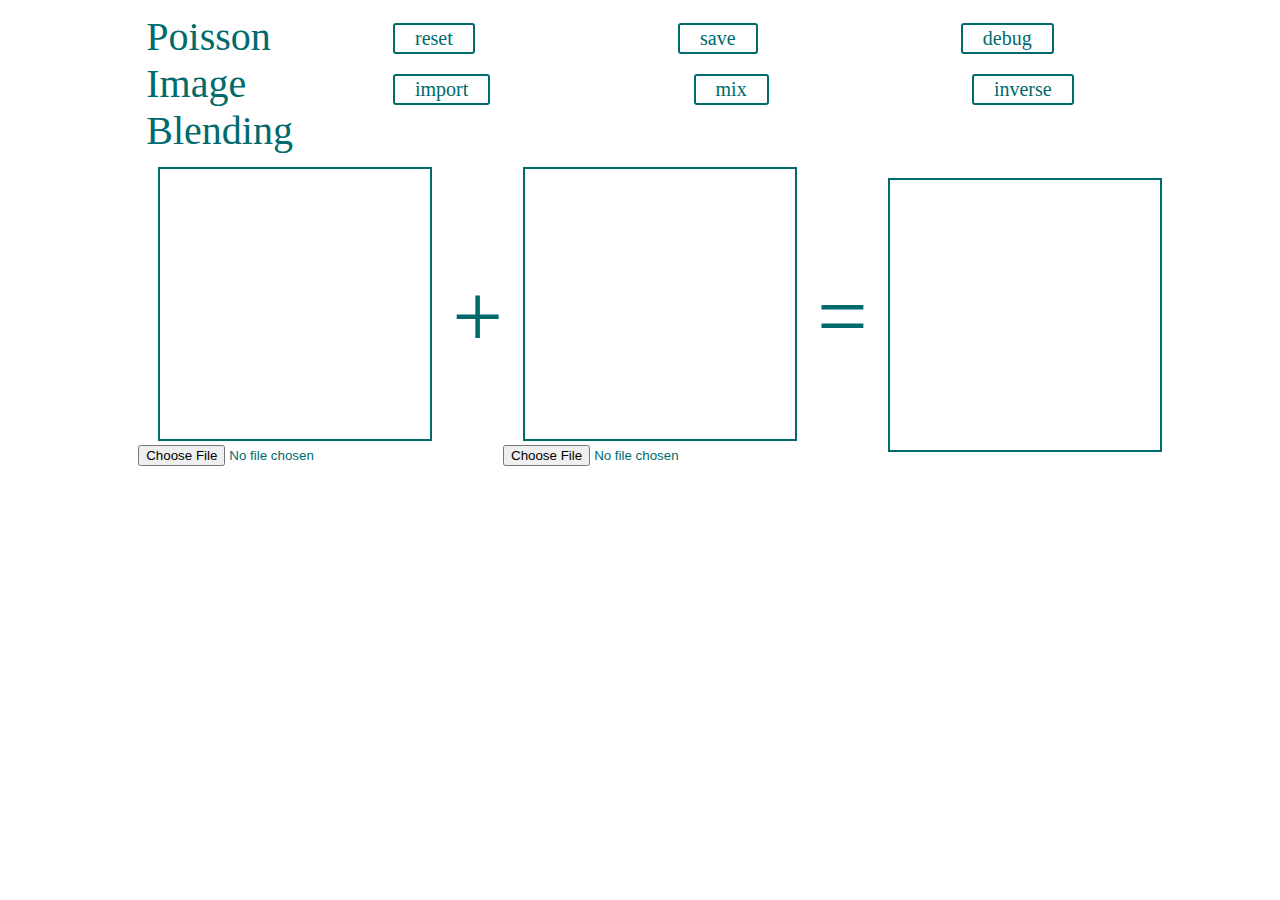
==== docs/index.html @ 66161572 "add docs folder for git-pages#" ====
<!DOCTYPE html>
<html lang="ja">

<head>
    <meta charset="utf8">
    <!-- <meta name="viewport" content="width=device-width,initial-scale=1.0"> -->
    <title>PoissonEdit</title>
    <link rel="stylesheet" href="stylish.css">
</head>

<body>
    <nav>
        <ul class="navi">
            <li id="title">
                Poisson<br> Image<br> Blending
            </li>
            <div id="buttons">
                <li><a class="button" id="reset" onclick="reset()">reset</a></li>
                <li><a class="button" id="save" onclick="save()" download="download.png">save</a></li>
                <li><a class="button" id="debug" onclick="debug()">debug</a></li><br>
                <li><a class="button" onclick="poissonImporting(1)">import</a></li>
                <li><a class="button" onclick="poissonImporting(0)">mix</a></li>
                <li><a class="button" onclick="inverseRGB()">inverse</a></li>
            </div>
        </ul>
    </nav>

    <ul class="main">
        <li>
            <canvas id="src" width="270" height="270" style="border:2px solid"></canvas><br>
            <input type="file" name="dest_file" id="dest_file">
        </li>
        <li>
            <div id="plus">+</div>
        </li>
        <li>
            <canvas id="blend" width="270" height="270" style="border:2px solid"></canvas><br>
            <input type="file" name="src_file" id="src_file">
        </li>
        <li>
            <div id="equal">=</div>
        </li>
        <li>
            <canvas id="result" width="270" height="270" style="border:2px solid"></canvas>
        </li>
    </ul>


    <script type="text/javascript" src="http://ajax.googleapis.com/ajax/libs/jquery/1.8.2/jquery.min.js"></script>
    <script src="http://hammerjs.github.io/dist/hammer.js"></script>
    <script src="hammer_js/jquery.hammer.js"></script>
    <script type="text/javascript">
        $(function() {
            var agent = navigator.userAgent;
            if (agent.search(/iPhone/) != -1 || agent.search(/iPad/) != -1 || agent.search(/iPod/) != -1 || agent.search(/Android/) != -1) {
                // mobile
                $.ajax({
                    url: 'main_mobile.js',
                    dataType: 'script',
                    cache: false
                });
            } else {
                // pc
                $.ajax({
                    url: 'main_pc.js',
                    dataType: 'script',
                    cache: false
                });
            }
        });
    </script>
</body>

</html>
---- docs/stylish.css ----
body {
    color: #006A6D;
    background: #FFFFFF;
    font-family: 'Merriweather', serif;
    font-size: 13px;
    -webkit-user-select: none;
}

.navi {
    /* width: 100%; */
    display: flex;
    justify-content: center;
}

#title {
    color: #006A6D;
    font-family: 'Yu Gothic';
    font-size: 40px;
}

#buttons {
    position: relative;
    /* top: 70px; */
}

a {
    text-decoration: none;
}

li {
    display: inline-block;
}

ul.main {
    display: flex;
    justify-content: center;
    align-items: center;
}

canvas {
    /* position: relative; */
    /* top: 50px; */
    margin: 0px 20px;
}

#plus,
#equal {
    font-size: 90px;
    font-family: 'Yu Gothic';
    color: #006A6D;

    /* position: relative; */
    /* bottom: 50px; */
}


.button {
    display: inline-block;
    font-size: 20px;
    font-family: 'Yu Gothic';

    /* color: #020200; */
    /* background: #d4dbba; */
    border: solid 2px #006A6D;
    border-radius: 3px;


    cursor: pointer;
}

/* pc */
@media screen and (min-width: 1120px) {
    .button {
        padding: 2px 20px;
        margin: 10px 100px;
    }
}

/* mobile */
@media screen and (max-width: 1120px) {
    .button {
        padding: 2px 20px;
        margin: 10px 50px;
    }
}


/* .button#reset{
    background: #c6c5be;
}

.button#save{
    background: #adc4db;
}

.button#debug{
    background: #C7CD51;
}
*/

.button:active {
    color: #ffffff;
    background: #636864;
}


/* #footer {
    position: absolute;
    bottom: 0;
    width: 100%;
    height: 10%;
    margin: 5px 0;

    color: inherit;
    border-top: 1px solid #aaa;
} */
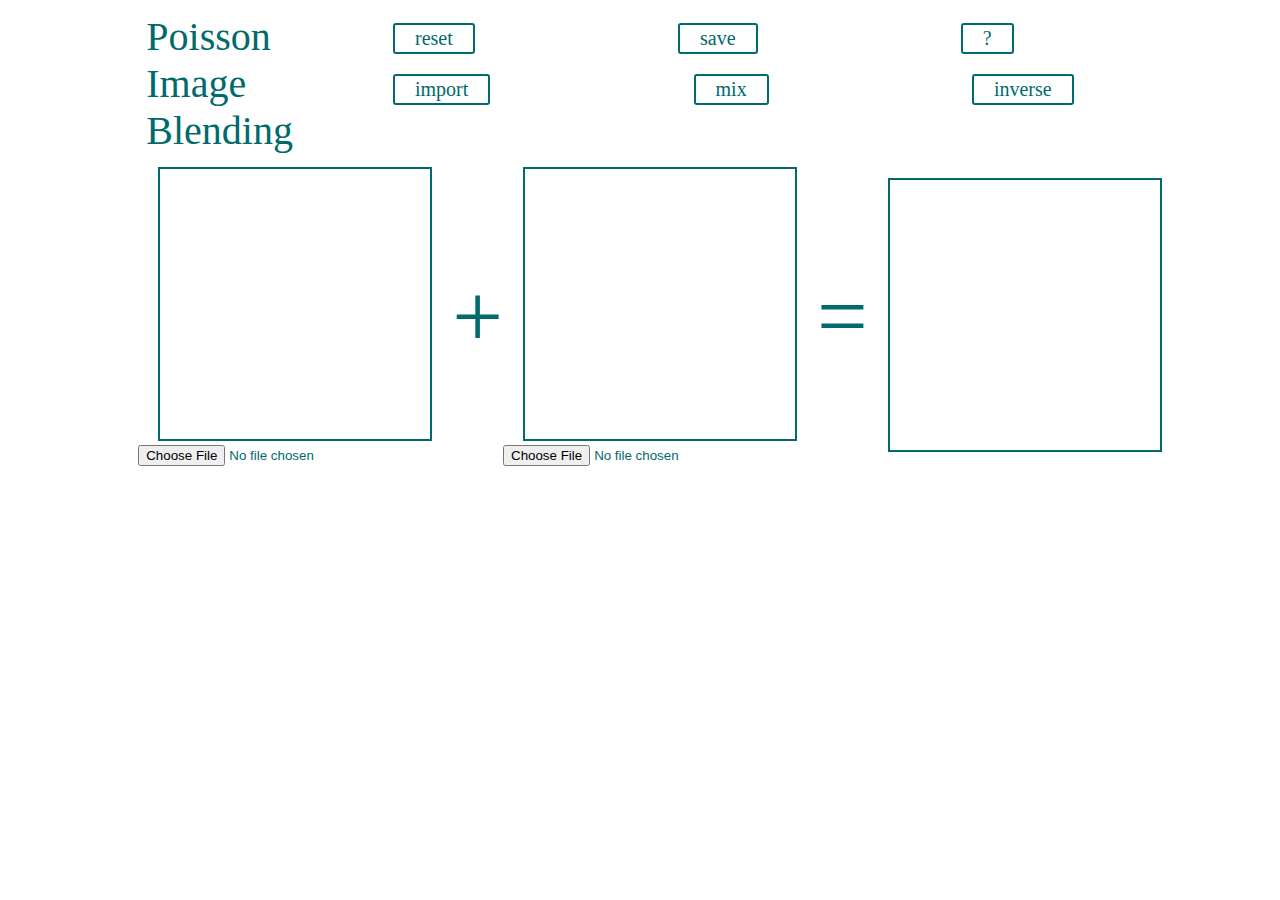
==== commit 6c40e343: "add help" ====
--- a/docs/index.html
+++ b/docs/index.html
@@ -5,65 +5,111 @@
     <meta charset="utf8">
     <!-- <meta name="viewport" content="width=device-width,initial-scale=1.0"> -->
     <title>PoissonEdit</title>
+    <link rel="stylesheet" href="tingle.min.css">
     <link rel="stylesheet" href="stylish.css">
 </head>
 
+
 <body>
-    <nav>
-        <ul class="navi">
-            <li id="title">
-                Poisson<br> Image<br> Blending
+    <div id="container" , class="tingle-content-wrapper">
+        <nav>
+            <ul class="navi">
+                <li id="title">
+                    Poisson<br> Image<br> Blending
+                </li>
+                <div id="buttons">
+                    <li><a class="button" id="reset" onclick="reset()">reset</a></li>
+                    <li><a class="button" id="save" onclick="save()" download="download.png">save</a></li>
+                    <li><a class="button" id="help" onclick="modal.open()">?</a></li><br>
+                    <li><a class="button" onclick="poissonImporting(0)">import</a></li>
+                    <li><a class="button" onclick="poissonImporting(1)">mix</a></li>
+                    <li><a class="button" onclick="inverseRGB()">inverse</a></li>
+                </div>
+            </ul>
+        </nav>
+
+        <ul class="main">
+            <li>
+                <canvas id="dest" width="270" height="270" style="border:2px solid"></canvas><br>
+                <input type="file" name="dest_file" id="dest_file">
             </li>
-            <div id="buttons">
-                <li><a class="button" id="reset" onclick="reset()">reset</a></li>
-                <li><a class="button" id="save" onclick="save()" download="download.png">save</a></li>
-                <li><a class="button" id="debug" onclick="debug()">debug</a></li><br>
-                <li><a class="button" onclick="poissonImporting(1)">import</a></li>
-                <li><a class="button" onclick="poissonImporting(0)">mix</a></li>
-                <li><a class="button" onclick="inverseRGB()">inverse</a></li>
-            </div>
+            <li>
+                <div id="plus">+</div>
+            </li>
+            <li>
+                <canvas id="src" width="270" height="270" style="border:2px solid"></canvas><br>
+                <input type="file" name="src_file" id="src_file">
+            </li>
+            <li>
+                <div id="equal">=</div>
+            </li>
+            <li>
+                <canvas id="result" width="270" height="270" style="border:2px solid"></canvas>
+            </li>
         </ul>
-    </nav>
+    </div>
 
-    <ul class="main">
-        <li>
-            <canvas id="src" width="270" height="270" style="border:2px solid"></canvas><br>
-            <input type="file" name="dest_file" id="dest_file">
-        </li>
-        <li>
-            <div id="plus">+</div>
-        </li>
-        <li>
-            <canvas id="blend" width="270" height="270" style="border:2px solid"></canvas><br>
-            <input type="file" name="src_file" id="src_file">
-        </li>
-        <li>
-            <div id="equal">=</div>
-        </li>
-        <li>
-            <canvas id="result" width="270" height="270" style="border:2px solid"></canvas>
-        </li>
-    </ul>
+    <!-- help content -->
+    <div hidden id="help_content">
+        <h1>How to play</h1>
+        <ol>
+            <li>
+                <h3>Select two images.</h3>
+                <ul>
+                    <li>left: a base image</li>
+                    <li>middle: an image mixed with a base image (left image)</li>
+                    <li>right: a blended result image</li>
+                </ul>
+                <img src="img/help1.png" ,alt=help1>
+            </li>
+            <li>
+                <h3>On the middle image, select blended area (colored with light blue).</h3>
+                <img src="img/help2.png" ,alt=help2>
+            </li>
+            <li>
+                <h3>Double Click on the middle, then selected area will appear in the right image. You can adjust its position by dragging.</h3>
+                <img src="img/help3.png" ,alt=help3>
+            </li>
+            <li>
+                <h3>Finally, blend the images.</h3>
+                <ul>
+                    <li>import: suited for images like faces etc.</li>
+                    <li>mix: suited for non-edge images like sky, characters etc.</li>
+                </ul>
+                <img src="img/help4.png" ,alt=help4>
+            </li>
+        </ol>
+        <h3>Buttons</h3>
+        <div style="display:inline-block; padding: 10px; margin-bottom: 10px; border: 1px solid #333333; border-radius: 10px;">
+            Note: Reload pages to change images.
+        </div>
+        <ul>
+            <li>reset: Reset selected area (not clear canvases).</li>
+            <li>save: Save a result image (right canvas).</li>
+        </ul>
+        <img src="img/help5.png" ,alt=help4>
+    </div>
 
-
-    <script type="text/javascript" src="http://ajax.googleapis.com/ajax/libs/jquery/1.8.2/jquery.min.js"></script>
-    <script src="http://hammerjs.github.io/dist/hammer.js"></script>
-    <script src="hammer_js/jquery.hammer.js"></script>
+    <script type="text/javascript" src="https://ajax.googleapis.com/ajax/libs/jquery/1.8.2/jquery.min.js"></script>
+    <script src="https://hammerjs.github.io/dist/hammer.js"></script>
+    <script src="jquery.hammer.js"></script>
+    <script src="tingle.min.js"></script>
+    <script src="help.js"></script>
     <script type="text/javascript">
         $(function() {
             var agent = navigator.userAgent;
             if (agent.search(/iPhone/) != -1 || agent.search(/iPad/) != -1 || agent.search(/iPod/) != -1 || agent.search(/Android/) != -1) {
                 // mobile
                 $.ajax({
-                    url: 'main_mobile.js',
-                    dataType: 'script',
+                    url: "main_mobile.js",
+                    dataType: "script",
                     cache: false
                 });
             } else {
                 // pc
                 $.ajax({
-                    url: 'main_pc.js',
-                    dataType: 'script',
+                    url: "main_pc.js",
+                    dataType: "script",
                     cache: false
                 });
             }
--- a/docs/tingle.min.css
+++ b/docs/tingle.min.css
@@ -0,0 +1 @@
+.tingle-modal *{box-sizing:border-box}.tingle-modal{position:fixed;top:0;right:0;bottom:0;left:0;z-index:1000;display:-webkit-box;display:-ms-flexbox;display:flex;visibility:hidden;-webkit-box-orient:vertical;-webkit-box-direction:normal;-ms-flex-direction:column;flex-direction:column;-webkit-box-align:center;-ms-flex-align:center;align-items:center;overflow:hidden;-webkit-overflow-scrolling:touch;background:rgba(0,0,0,.8);opacity:0;cursor:pointer;-webkit-transition:-webkit-transform .2s ease;transition:-webkit-transform .2s ease;transition:transform .2s ease;transition:transform .2s ease,-webkit-transform .2s ease}.tingle-modal--noClose .tingle-modal__close,.tingle-modal__closeLabel{display:none}.tingle-modal--confirm .tingle-modal-box{text-align:center}.tingle-modal--noOverlayClose{cursor:default}.tingle-modal__close{position:fixed;top:10px;right:28px;z-index:1000;padding:0;width:5rem;height:5rem;border:none;background-color:transparent;color:#f0f0f0;font-size:6rem;font-family:monospace;line-height:1;cursor:pointer;-webkit-transition:color .3s ease;transition:color .3s ease}.tingle-modal__close:hover{color:#fff}.tingle-modal-box{position:relative;-ms-flex-negative:0;flex-shrink:0;margin-top:auto;margin-bottom:auto;width:60%;border-radius:4px;background:#fff;opacity:1;cursor:auto;-webkit-transition:-webkit-transform .3s cubic-bezier(.175,.885,.32,1.275);transition:-webkit-transform .3s cubic-bezier(.175,.885,.32,1.275);transition:transform .3s cubic-bezier(.175,.885,.32,1.275);transition:transform .3s cubic-bezier(.175,.885,.32,1.275),-webkit-transform .3s cubic-bezier(.175,.885,.32,1.275);-webkit-transform:scale(.8);-ms-transform:scale(.8);transform:scale(.8)}.tingle-modal-box__content{padding:3rem}.tingle-modal-box__footer{padding:1.5rem 2rem;width:auto;border-bottom-right-radius:4px;border-bottom-left-radius:4px;background-color:#f5f5f5;cursor:auto}.tingle-modal-box__footer::after{display:table;clear:both;content:""}.tingle-modal-box__footer--sticky{position:fixed;bottom:-200px;z-index:10001;opacity:1;-webkit-transition:bottom .3s ease-in-out .3s;transition:bottom .3s ease-in-out .3s}.tingle-enabled{position:fixed;overflow:hidden;left:0;right:0}.tingle-modal--visible .tingle-modal-box__footer{bottom:0}.tingle-enabled .tingle-content-wrapper{-webkit-filter:blur(8px);filter:blur(8px)}.tingle-modal--visible{visibility:visible;opacity:1}.tingle-modal--visible .tingle-modal-box{-webkit-transform:scale(1);-ms-transform:scale(1);transform:scale(1)}.tingle-modal--overflow{overflow-y:scroll;padding-top:8vh}.tingle-btn{display:inline-block;margin:0 .5rem;padding:1rem 2rem;border:none;background-color:grey;box-shadow:none;color:#fff;vertical-align:middle;text-decoration:none;font-size:inherit;font-family:inherit;line-height:normal;cursor:pointer;-webkit-transition:background-color .4s ease;transition:background-color .4s ease}.tingle-btn--primary{background-color:#3498db}.tingle-btn--danger{background-color:#e74c3c}.tingle-btn--default{background-color:#34495e}.tingle-btn--pull-left{float:left}.tingle-btn--pull-right{float:right}@media (max-width :540px){.tingle-modal{top:0;display:block;padding-top:60px;width:100%}.tingle-modal-box{width:auto;border-radius:0}.tingle-modal-box__content{overflow-y:scroll}.tingle-modal--noClose{top:0}.tingle-modal--noOverlayClose{padding-top:0}.tingle-modal-box__footer .tingle-btn{display:block;float:none;margin-bottom:1rem;width:100%}.tingle-modal__close{top:0;right:0;left:0;display:block;width:100%;height:60px;border:none;background-color:#2c3e50;box-shadow:none;color:#fff;line-height:55px}.tingle-modal__closeLabel{display:inline-block;vertical-align:middle;font-size:1.5rem;font-family:-apple-system,BlinkMacSystemFont,"Segoe UI",Roboto,Oxygen,Ubuntu,Cantarell,"Fira Sans","Droid Sans","Helvetica Neue",sans-serif}.tingle-modal__closeIcon{display:inline-block;margin-right:.5rem;vertical-align:middle;font-size:4rem}}@supports ((-webkit-backdrop-filter:blur(12px)) or (backdrop-filter:blur(12px))){.tingle-modal{-webkit-backdrop-filter:blur(20px);backdrop-filter:blur(20px)}@media (max-width :540px){.tingle-modal{-webkit-backdrop-filter:blur(8px);backdrop-filter:blur(8px)}}.tingle-enabled .tingle-content-wrapper{-webkit-filter:none;filter:none}}--- a/docs/stylish.css
+++ b/docs/stylish.css
@@ -27,11 +27,11 @@
     text-decoration: none;
 }
 
-li {
+#container li {
     display: inline-block;
 }
 
-ul.main {
+#container ul.main {
     display: flex;
     justify-content: center;
     align-items: center;
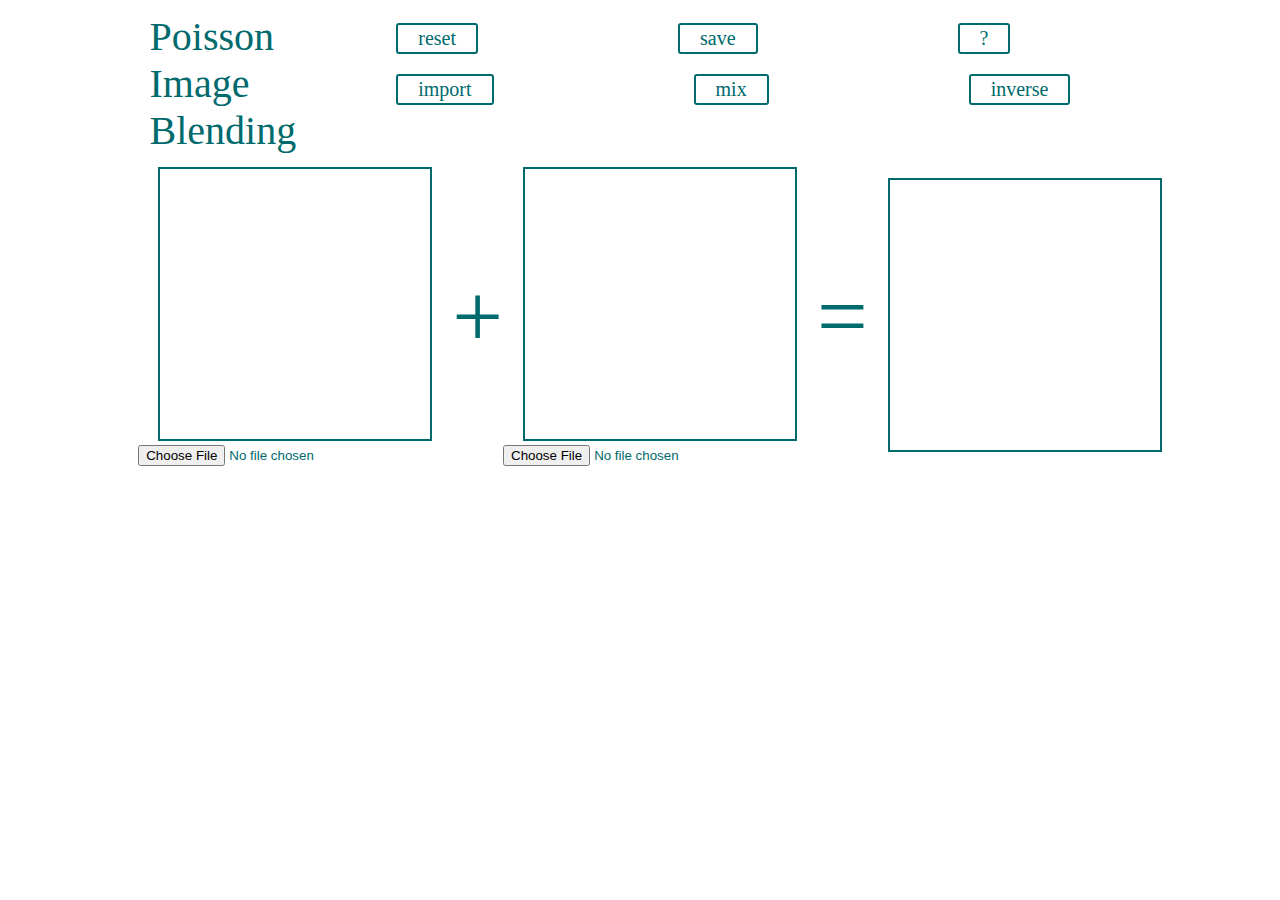
==== commit 887aba13: "add help" ====
--- a/docs/index.html
+++ b/docs/index.html
@@ -1,120 +1 @@
-<!DOCTYPE html>
-<html lang="ja">
-
-<head>
-    <meta charset="utf8">
-    <!-- <meta name="viewport" content="width=device-width,initial-scale=1.0"> -->
-    <title>PoissonEdit</title>
-    <link rel="stylesheet" href="tingle.min.css">
-    <link rel="stylesheet" href="stylish.css">
-</head>
-
-
-<body>
-    <div id="container" , class="tingle-content-wrapper">
-        <nav>
-            <ul class="navi">
-                <li id="title">
-                    Poisson<br> Image<br> Blending
-                </li>
-                <div id="buttons">
-                    <li><a class="button" id="reset" onclick="reset()">reset</a></li>
-                    <li><a class="button" id="save" onclick="save()" download="download.png">save</a></li>
-                    <li><a class="button" id="help" onclick="modal.open()">?</a></li><br>
-                    <li><a class="button" onclick="poissonImporting(0)">import</a></li>
-                    <li><a class="button" onclick="poissonImporting(1)">mix</a></li>
-                    <li><a class="button" onclick="inverseRGB()">inverse</a></li>
-                </div>
-            </ul>
-        </nav>
-
-        <ul class="main">
-            <li>
-                <canvas id="dest" width="270" height="270" style="border:2px solid"></canvas><br>
-                <input type="file" name="dest_file" id="dest_file">
-            </li>
-            <li>
-                <div id="plus">+</div>
-            </li>
-            <li>
-                <canvas id="src" width="270" height="270" style="border:2px solid"></canvas><br>
-                <input type="file" name="src_file" id="src_file">
-            </li>
-            <li>
-                <div id="equal">=</div>
-            </li>
-            <li>
-                <canvas id="result" width="270" height="270" style="border:2px solid"></canvas>
-            </li>
-        </ul>
-    </div>
-
-    <!-- help content -->
-    <div hidden id="help_content">
-        <h1>How to play</h1>
-        <ol>
-            <li>
-                <h3>Select two images.</h3>
-                <ul>
-                    <li>left: a base image</li>
-                    <li>middle: an image mixed with a base image (left image)</li>
-                    <li>right: a blended result image</li>
-                </ul>
-                <img src="img/help1.png" ,alt=help1>
-            </li>
-            <li>
-                <h3>On the middle image, select blended area (colored with light blue).</h3>
-                <img src="img/help2.png" ,alt=help2>
-            </li>
-            <li>
-                <h3>Double Click on the middle, then selected area will appear in the right image. You can adjust its position by dragging.</h3>
-                <img src="img/help3.png" ,alt=help3>
-            </li>
-            <li>
-                <h3>Finally, blend the images.</h3>
-                <ul>
-                    <li>import: suited for images like faces etc.</li>
-                    <li>mix: suited for non-edge images like sky, characters etc.</li>
-                </ul>
-                <img src="img/help4.png" ,alt=help4>
-            </li>
-        </ol>
-        <h3>Buttons</h3>
-        <div style="display:inline-block; padding: 10px; margin-bottom: 10px; border: 1px solid #333333; border-radius: 10px;">
-            Note: Reload pages to change images.
-        </div>
-        <ul>
-            <li>reset: Reset selected area (not clear canvases).</li>
-            <li>save: Save a result image (right canvas).</li>
-        </ul>
-        <img src="img/help5.png" ,alt=help4>
-    </div>
-
-    <script type="text/javascript" src="https://ajax.googleapis.com/ajax/libs/jquery/1.8.2/jquery.min.js"></script>
-    <script src="https://hammerjs.github.io/dist/hammer.js"></script>
-    <script src="jquery.hammer.js"></script>
-    <script src="tingle.min.js"></script>
-    <script src="help.js"></script>
-    <script type="text/javascript">
-        $(function() {
-            var agent = navigator.userAgent;
-            if (agent.search(/iPhone/) != -1 || agent.search(/iPad/) != -1 || agent.search(/iPod/) != -1 || agent.search(/Android/) != -1) {
-                // mobile
-                $.ajax({
-                    url: "main_mobile.js",
-                    dataType: "script",
-                    cache: false
-                });
-            } else {
-                // pc
-                $.ajax({
-                    url: "main_pc.js",
-                    dataType: "script",
-                    cache: false
-                });
-            }
-        });
-    </script>
-</body>
-
-</html>
+<!DOCTYPE html><html lang=ja><meta charset=utf8><title>PoissonEdit</title><link href=tingle.min.css rel=stylesheet><link href=stylish.css rel=stylesheet><div id=container , class=tingle-content-wrapper><nav><ul class=navi><li id=title>Poisson<br>Image<br>Blending</li><div id=buttons><li><a class=button onclick=reset() id=reset>reset</a><li><a class=button onclick=save() id=save download=download.png>save</a><li><a class=button onclick=modal.open() id=help>?</a></li><br><li><a class=button onclick=poissonImporting(0)>import</a><li><a class=button onclick=poissonImporting(1)>mix</a><li><a class=button onclick=inverseRGB()>inverse</a></div></ul></nav><ul class=main><li><canvas height=270 id=dest style="border:2px solid"width=270></canvas><br><input id=dest_file name=dest_file type=file><li><div id=plus>+</div><li><canvas height=270 id=src style="border:2px solid"width=270></canvas><br><input id=src_file name=src_file type=file><li><div id=equal>=</div><li><canvas height=270 id=result style="border:2px solid"width=270></canvas></ul></div><div id=help_content hidden><h1>How to play</h1><ol><li><h3>Select two images.</h3><ul><li>left: a base image<li>middle: an image mixed with a base image (left image)<li>right: a blended result image</ul><img ,alt=help1 src=img/help1.png><li><h3>On the middle image, select blended area (colored with light blue).</h3><img ,alt=help2 src=img/help2.png><li><h3>Double Click on the middle, then selected area will appear in the right image. You can adjust its position by dragging.</h3><img ,alt=help3 src=img/help3.png><li><h3>Finally, blend the images.</h3><ul><li>import: suited for images like faces etc.<li>mix: suited for non-edge images like sky, characters etc.</ul><img ,alt=help4 src=img/help4.png></ol><h3>Buttons</h3><div style="display:inline-block;padding:10px;margin-bottom:10px;border:1px solid #333;border-radius:10px">Note: Reload pages to change images.</div><ul><li>reset: Reset selected area (not clear canvases).<li>save: Save a result image (right canvas).</ul><img ,alt=help4 src=img/help5.png></div><script src=https://ajax.googleapis.com/ajax/libs/jquery/1.8.2/jquery.min.js></script><script src=https://hammerjs.github.io/dist/hammer.js></script><script src=jquery.hammer.js></script><script src=tingle.min.js></script><script src=help.js></script><script>$(function(){var a=navigator.userAgent;-1!=a.search(/iPhone/)||-1!=a.search(/iPad/)||-1!=a.search(/iPod/)||-1!=a.search(/Android/)?$.ajax({url:"main_mobile.js",dataType:"script",cache:!1}):$.ajax({url:"main_pc.js",dataType:"script",cache:!1})})</script>
